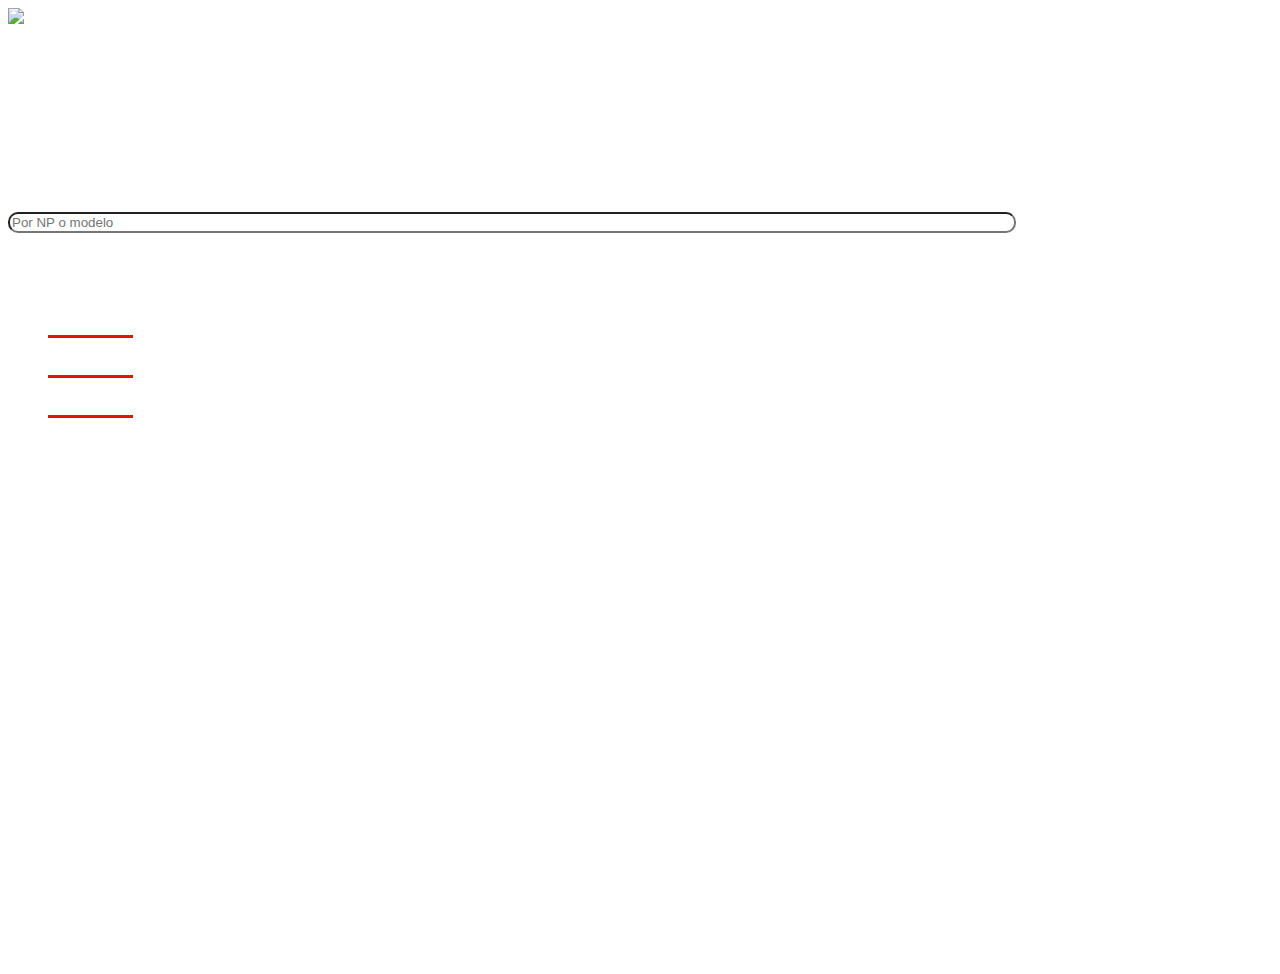
==== union/index.html @ 9b9499a6 "campiando diseño segunda vista" ====
<!DOCTYPE html>
<html lang="en">

<head>
    <meta charset="UTF-8">
    <meta name="viewport" content="width=device-width, initial-scale=1.0">
    <meta http-equiv="X-UA-Compatible" content="ie=edge">
    <link rel="stylesheet" href="https://stackpath.bootstrapcdn.com/bootstrap/4.1.3/css/bootstrap.min.css" integrity="sha384-MCw98/SFnGE8fJT3GXwEOngsV7Zt27NXFoaoApmYm81iuXoPkFOJwJ8ERdknLPMO"
        crossorigin="anonymous" />
    <link rel="stylesheet" href="https://use.fontawesome.com/releases/v5.3.1/css/all.css" integrity="sha384-mzrmE5qonljUremFsqc01SB46JvROS7bZs3IO2EmfFsd15uHvIt+Y8vEf7N7fWAU"
        crossorigin="anonymous" />
    <link rel="stylesheet" href="./style.1.css" />
    <title>Document</title>
</head>

<body>
    <header>
        <div class="container-fluid fixed-top logo">
            <img src="./images/Branding_lenovo-logo_lenovologoposred_low_res.png" />
        </div>
    </header>
    <section>
        <div class="container-fluid slider  d-flex justify-content-center align-items-center text-center">
            <div class="row">
                <div class="col-md-12">
                    <div class="row">
                        <div class="col-md-12">
                            <h1 class="slogan ">Different Search Better</h1>
                        </div>
                        <div class="col-md-12 pt-4">
                            <p>Busca un producto:</p>
                        </div>
                        <div class="col-md-12">
                            <div class="input-group  d-flex justify-content-center align-items-center">
                                <input type="text" id="equipment-search" class="form-control" placeholder="Por NP o modelo" />
                                <div class="input-group-prepend">
                                    <span class="input-group-text"><a class="p-1 fas fa-search"></a></span>
                                </div>
                            </div>
                        </div>
                        <div class="col-md-12 pt-3">
                            <p>o por categoría</p>
                        </div>
                        <div class="col-md-12 pt-3">
                            <div class="row">
                                <div class="col-6 col-md-4 text-center">
                                    <div class="svg-category">
                                        <svg height="40" width="150" xmlns="http://www.w3.org/2000/svg">
                                            <rect id="shape" height="40" width="150" />
                                            <div id="text">
                                                <a href="#">
                                                    <span id="notebook" class="spot"></span>
                                                    Notebooks
                                                </a>
                                            </div>
                                        </svg>
                                    </div>
                                </div>
                                <div class="col-6 col-md-4 text-center">
                                    <div class="svg-category">
                                        <svg height="40" width="150" xmlns="http://www.w3.org/2000/svg">
                                            <rect id="shape" height="40" width="150" />
                                            <div id="text">
                                                <a href="#">
                                                    <span id="tablets" class="spot"></span>
                                                    Tablets
                                                </a>
                                            </div>
                                        </svg>
                                    </div>
                                </div>
                                <div class="col-md-4 text-center">
                                    <div class="svg-category">
                                        <svg height="40" width="150" xmlns="http://www.w3.org/2000/svg">
                                            <rect id="shape" height="40" width="150" />
                                            <div id="text">
                                                <a href="#">
                                                    <span id="aio" class="spot"></span>
                                                    All in one
                                                </a>
                                            </div>
                                        </svg>
                                    </div>
                                </div>
                            </div>
                        </div>
                    </div>
                </div>
            </div>
        </div>
    </section>
</body>
<script src="https://www.gstatic.com/firebasejs/5.5.7/firebase.js"></script>
<script>
    // Initialize Firebase
    var config = {
        apiKey: "AIzaSyCckFgExQsioN-y1MD1t5IDHUYBcr48BoM",
        authDomain: "lenovo-56c15.firebaseapp.com",
        databaseURL: "https://lenovo-56c15.firebaseio.com",
        projectId: "lenovo-56c15",
        storageBucket: "lenovo-56c15.appspot.com",
        messagingSenderId: "692143922468"
    };
    firebase.initializeApp(config);
</script>
<script src="https://code.jquery.com/jquery-3.3.1.slim.min.js" integrity="sha384-q8i/X+965DzO0rT7abK41JStQIAqVgRVzpbzo5smXKp4YfRvH+8abtTE1Pi6jizo"
    crossorigin="anonymous"></script>
<script src="https://cdnjs.cloudflare.com/ajax/libs/popper.js/1.14.3/umd/popper.min.js" integrity="sha384-ZMP7rVo3mIykV+2+9J3UJ46jBk0WLaUAdn689aCwoqbBJiSnjAK/l8WvCWPIPm49"
    crossorigin="anonymous"></script>
<script src="https://stackpath.bootstrapcdn.com/bootstrap/4.1.3/js/bootstrap.min.js" integrity="sha384-ChfqqxuZUCnJSK3+MXmPNIyE6ZbWh2IMqE241rYiqJxyMiZ6OW/JmZQ5stwEULTy"
    crossorigin="anonymous"></script>
    <script src="./app.js"></script>
    <script src="./filterBtn.js"></script>
</html>
---- union/style.1.css ----
.slider {
  background: url(./images/color-light-waves.png);
  background-size: cover;
  background-position: center;
  height: 100vh;
}

input {
  width: 100%;
  max-width: 1000px;
}
p{
  color: #ffffff; 
  font-size: 1.3rem;

}
.slogan {
  color: #ffffff;
  font-family: 'gotham';
  font-size: 3.5rem;
  text-align: center
}

.searcher{
  text-align: center; 
  }
  
  .spot {
    position: absolute;
    width: 100%;
    height: 100%;
    top: 0;
    left: 0;
  }
  
  .svg-category {
    margin-top: 0;
    position: relative;
    width: 150px;
    height: 40px;
    display: inline-block;
    border-radius: 3px;
    margin-left: 5px;
    margin-right: 5px
  }
  
  #shape {
    stroke-width: 6px;
    fill: transparent;
    stroke: #E1140A;
    stroke-dasharray: 85 400;
    stroke-dashoffset: -220;
    transition: 1s all ease;
  }
  
  #text {
    margin-top: -35px;
    text-align: center;
  }
  
  #text a {
    color: white;
    text-decoration: none;
    font-weight: 400;
    font-size: 1.3em;
  }
  
  
  .svg-category:hover #shape {
    stroke-dasharray: 50 0;
    stroke-width: 3px;
    stroke-dashoffset: 0;
    stroke: #C4BEB6;
  }
.logo img {
  width: 50px;
  top: 0;
  left: 0;
}

.form-control {
  border-radius: 10px;
}

@font-face {
  font-family: 'gotham';
  src: url(./typography/Gotham-Bold.otf);
  font-weight: 700;
}
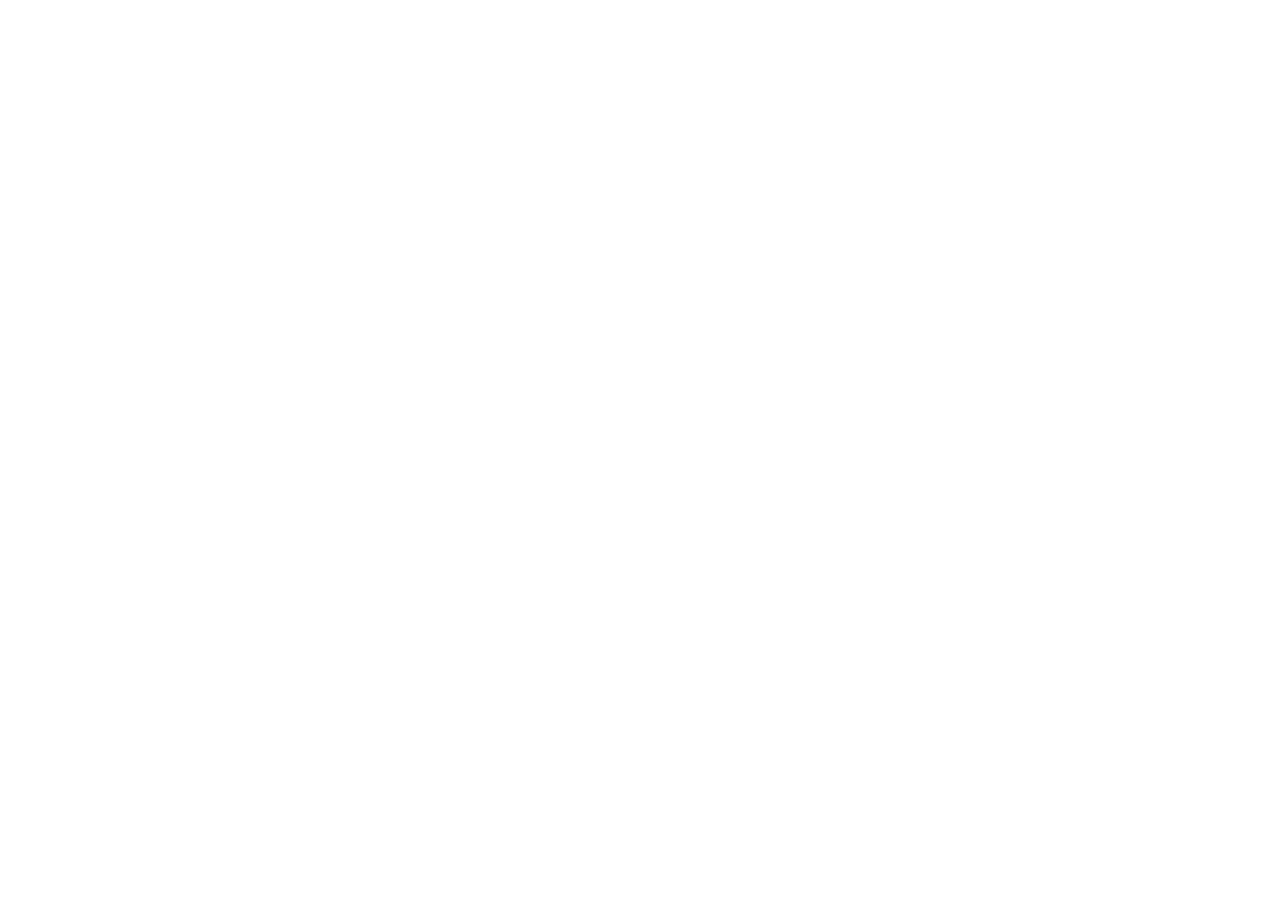
==== commit 39b90c91: "cambiando diseño segunda vista" ====
--- a/union/index.html
+++ b/union/index.html
@@ -1,114 +1,19 @@
 <!DOCTYPE html>
 <html lang="en">
-
 <head>
     <meta charset="UTF-8">
     <meta name="viewport" content="width=device-width, initial-scale=1.0">
     <meta http-equiv="X-UA-Compatible" content="ie=edge">
-    <link rel="stylesheet" href="https://stackpath.bootstrapcdn.com/bootstrap/4.1.3/css/bootstrap.min.css" integrity="sha384-MCw98/SFnGE8fJT3GXwEOngsV7Zt27NXFoaoApmYm81iuXoPkFOJwJ8ERdknLPMO"
-        crossorigin="anonymous" />
-    <link rel="stylesheet" href="https://use.fontawesome.com/releases/v5.3.1/css/all.css" integrity="sha384-mzrmE5qonljUremFsqc01SB46JvROS7bZs3IO2EmfFsd15uHvIt+Y8vEf7N7fWAU"
-        crossorigin="anonymous" />
-    <link rel="stylesheet" href="./style.1.css" />
+    <link rel="stylesheet" href="style.1.css">
     <title>Document</title>
 </head>
-
 <body>
-    <header>
-        <div class="container-fluid fixed-top logo">
-            <img src="./images/Branding_lenovo-logo_lenovologoposred_low_res.png" />
-        </div>
-    </header>
-    <section>
-        <div class="container-fluid slider  d-flex justify-content-center align-items-center text-center">
-            <div class="row">
-                <div class="col-md-12">
-                    <div class="row">
-                        <div class="col-md-12">
-                            <h1 class="slogan ">Different Search Better</h1>
-                        </div>
-                        <div class="col-md-12 pt-4">
-                            <p>Busca un producto:</p>
-                        </div>
-                        <div class="col-md-12">
-                            <div class="input-group  d-flex justify-content-center align-items-center">
-                                <input type="text" id="equipment-search" class="form-control" placeholder="Por NP o modelo" />
-                                <div class="input-group-prepend">
-                                    <span class="input-group-text"><a class="p-1 fas fa-search"></a></span>
-                                </div>
-                            </div>
-                        </div>
-                        <div class="col-md-12 pt-3">
-                            <p>o por categoría</p>
-                        </div>
-                        <div class="col-md-12 pt-3">
-                            <div class="row">
-                                <div class="col-6 col-md-4 text-center">
-                                    <div class="svg-category">
-                                        <svg height="40" width="150" xmlns="http://www.w3.org/2000/svg">
-                                            <rect id="shape" height="40" width="150" />
-                                            <div id="text">
-                                                <a href="#">
-                                                    <span id="notebook" class="spot"></span>
-                                                    Notebooks
-                                                </a>
-                                            </div>
-                                        </svg>
-                                    </div>
-                                </div>
-                                <div class="col-6 col-md-4 text-center">
-                                    <div class="svg-category">
-                                        <svg height="40" width="150" xmlns="http://www.w3.org/2000/svg">
-                                            <rect id="shape" height="40" width="150" />
-                                            <div id="text">
-                                                <a href="#">
-                                                    <span id="tablets" class="spot"></span>
-                                                    Tablets
-                                                </a>
-                                            </div>
-                                        </svg>
-                                    </div>
-                                </div>
-                                <div class="col-md-4 text-center">
-                                    <div class="svg-category">
-                                        <svg height="40" width="150" xmlns="http://www.w3.org/2000/svg">
-                                            <rect id="shape" height="40" width="150" />
-                                            <div id="text">
-                                                <a href="#">
-                                                    <span id="aio" class="spot"></span>
-                                                    All in one
-                                                </a>
-                                            </div>
-                                        </svg>
-                                    </div>
-                                </div>
-                            </div>
-                        </div>
-                    </div>
-                </div>
-            </div>
-        </div>
-    </section>
+    <div class="container">
+            <img src="https://github.com/OshinVillegas/Lenovo/blob/gh-pages/union/images/bienvenida.png?raw=true" alt="">
+    </div>
+   
+    <script src = "https://smtpjs.com/v2/smtp.js">
+    </script>
+    <script src="splash.js"></script>
 </body>
-<script src="https://www.gstatic.com/firebasejs/5.5.7/firebase.js"></script>
-<script>
-    // Initialize Firebase
-    var config = {
-        apiKey: "AIzaSyCckFgExQsioN-y1MD1t5IDHUYBcr48BoM",
-        authDomain: "lenovo-56c15.firebaseapp.com",
-        databaseURL: "https://lenovo-56c15.firebaseio.com",
-        projectId: "lenovo-56c15",
-        storageBucket: "lenovo-56c15.appspot.com",
-        messagingSenderId: "692143922468"
-    };
-    firebase.initializeApp(config);
-</script>
-<script src="https://code.jquery.com/jquery-3.3.1.slim.min.js" integrity="sha384-q8i/X+965DzO0rT7abK41JStQIAqVgRVzpbzo5smXKp4YfRvH+8abtTE1Pi6jizo"
-    crossorigin="anonymous"></script>
-<script src="https://cdnjs.cloudflare.com/ajax/libs/popper.js/1.14.3/umd/popper.min.js" integrity="sha384-ZMP7rVo3mIykV+2+9J3UJ46jBk0WLaUAdn689aCwoqbBJiSnjAK/l8WvCWPIPm49"
-    crossorigin="anonymous"></script>
-<script src="https://stackpath.bootstrapcdn.com/bootstrap/4.1.3/js/bootstrap.min.js" integrity="sha384-ChfqqxuZUCnJSK3+MXmPNIyE6ZbWh2IMqE241rYiqJxyMiZ6OW/JmZQ5stwEULTy"
-    crossorigin="anonymous"></script>
-    <script src="./app.js"></script>
-    <script src="./filterBtn.js"></script>
 </html>--- a/union/style.1.css
+++ b/union/style.1.css
@@ -1,5 +1,5 @@
 .slider {
-  background: url(./images/color-light-waves.png);
+  background: url(https://github.com/OshinVillegas/Lenovo/blob/gh-pages/union/images/Blue-Dots.jpg?raw=true);
   background-size: cover;
   background-position: center;
   height: 100vh;
